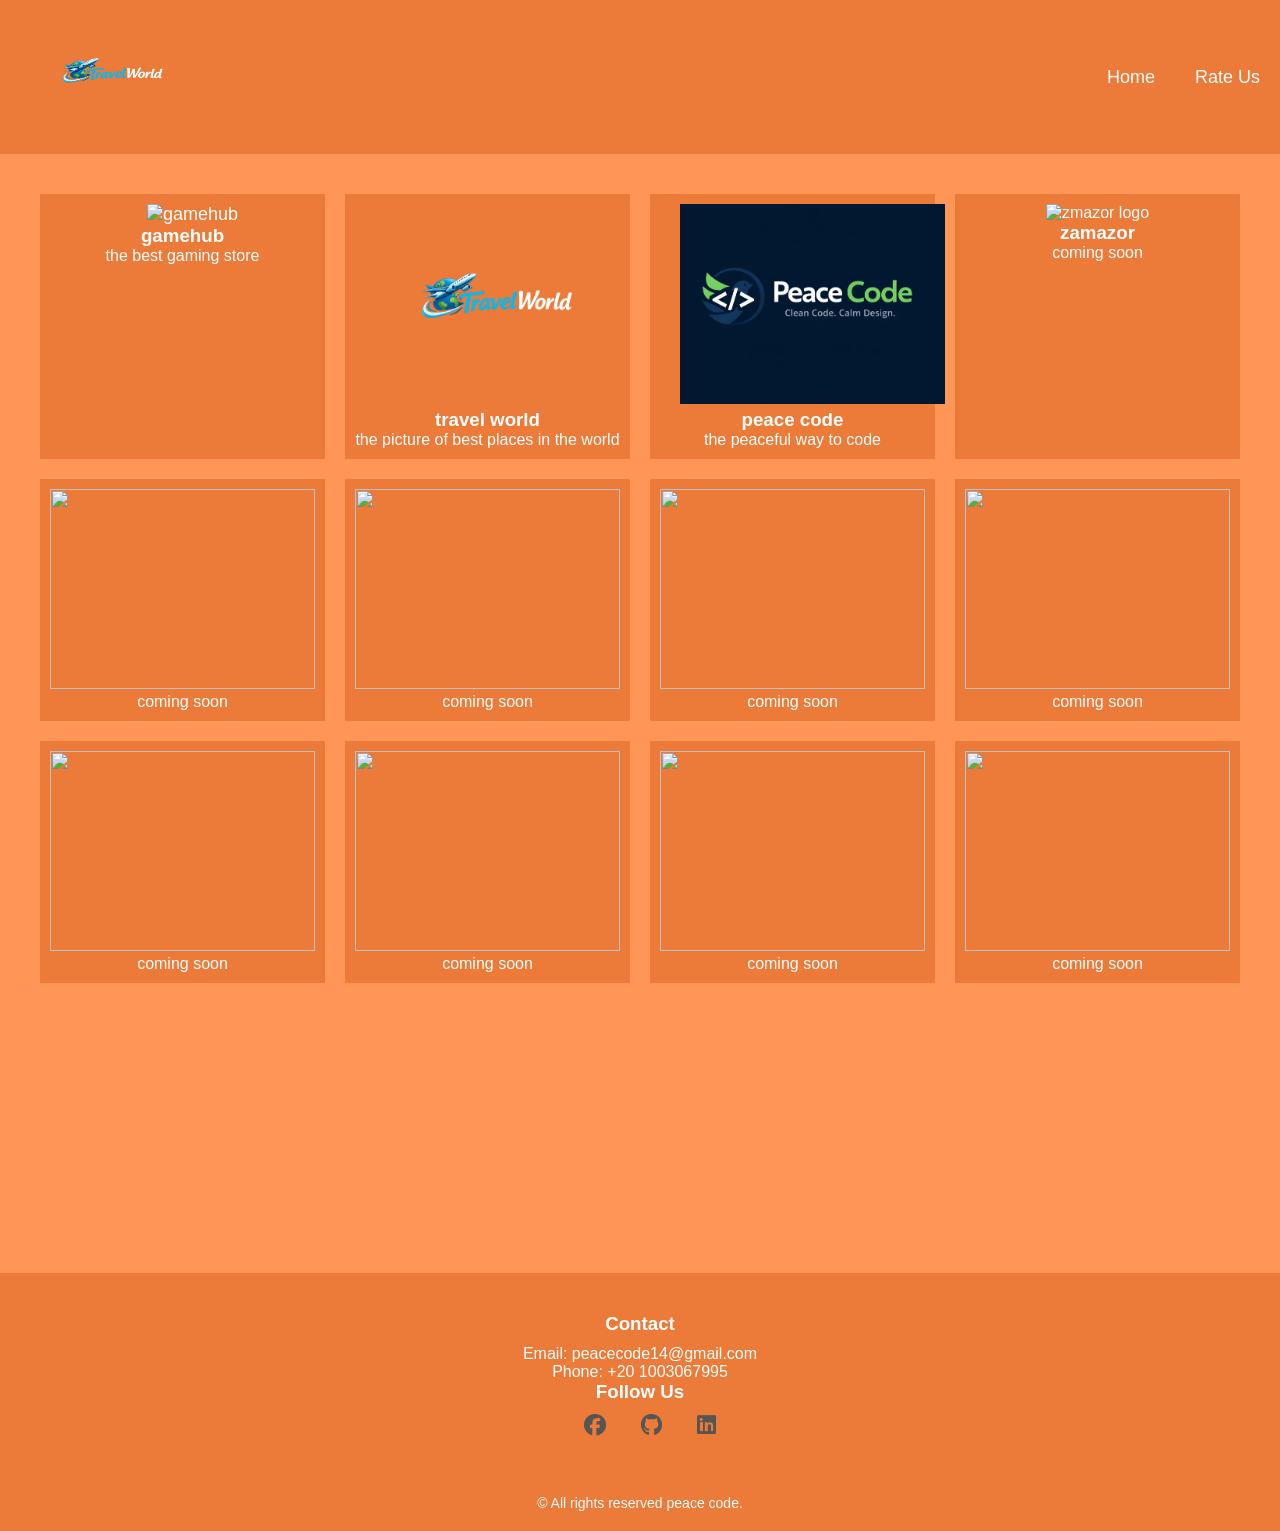
==== other-sites.html @ 66fc783c "Add files via upload" ====
<!DOCTYPE html>
<html lang="en">
<head>
    <meta charset="UTF-8">
    <meta name="viewport" content="width=device-width, initial-scale=1.0">
    <link rel="stylesheet" href="other-site.css">
    <link rel="stylesheet" href="https://cdnjs.cloudflare.com/ajax/libs/font-awesome/6.5.0/css/all.min.css">
    <title>Document</title>
</head>
<body>
<nav>
<nav class="navbar">

<div class="logo"><img src="flight.png" alt="Flight"></div>

<ul class="menu">

<li><a href="index.html">Home</a></li>
<li><a href="rate-us.html">Rate Us</a></li>


</ul>







</nav>
<section class="sites-section">
<div class="sites">
<div class="site">
<a href="https://peacecode14-alt.github.io/gamehub/" target="_blank"><img src="logo.png" alt="gamehub"></a>
<h3>gamehub</h3>
<p>the best gaming store</p> 

</div>
<div class="site">
<a href="https://peacecode14-alt.github.io/travel-world/" target="_blank"><img src="flight.png" alt="travel world"></a>
<h3>travel world</h3>
<p>the picture of best places in the world</p>

</div>
<div class="site">
<a href="https://peacecode14-alt.github.io/peacecode/" target="_blank"><img src="peace code.png" alt=""></a>
<h3>peace code</h3>
<p>the peaceful way to code</p>

</div>
<div class="site">
<img src="logo4.png" alt="zmazor logo">
<h3>zamazor</h3>
<p>coming soon</p>

</div>

<div class="site">
<img src="" alt="">
<h3></h3>
<p>coming soon</p>

</div>
<div class="site">
<img src="" alt="">
<h3></h3>
<p>coming soon</p>

</div>
<div class="site">
<img src="" alt="">
<h3></h3>
<p>coming soon</p>

</div>
<div class="site">
<img src="" alt="">
<h3></h3>
<p>coming soon</p>

</div>
<div class="site">
<img src="" alt="">
<h3></h3>
<p>coming soon</p>

</div>
<div class="site">
<img src="" alt="">
<h3></h3>
<p>coming soon</p>

</div>
<div class="site">
<img src="" alt="">
<h3></h3>
<p>coming soon</p>

</div>
<div class="site">
<img src="" alt="">
<h3></h3>
<p>coming soon</p>

</div>
</div>
</div>
</section>
<footer class="site-footer">
<div class="footer-content">

<div class="footer-section social">
<div class="footer-section">

<h3>Contact</h3>
<p>Email: peacecode14@gmail.com</p>
<p>Phone: +20 1003067995</p>

</div>
<h3>Follow Us</h3>
<div class="social-links">
         <a href="https://web.facebook.com/profile.php?id=61561774513017&locale=ar_AR" target="_blank">
          <i class="fa-brands fa-facebook"></i>
        </a>

        <a href="https://github.com/peacecode14-alt" target="_blank">
          <i class="fa-brands fa-github"></i>
        </a>
        <a
          href="https://www.linkedin.com/in/ahmed-emad-367192395/"
          target="_blank"
        >
          <i class="fa-brands fa-linkedin"></i>
        </a>
      </div>
</div>

</div>







<div class="footer-bottom">
<p>© All rights reserved peace code.</p>
</div>

</footer>





    
</body>
</html>
---- other-site.css ----
* {
    margin: 0;
    padding: 0;
    box-sizing: border-box;
    font-family: Arial;
    scroll-behavior: smooth;
}

body {
    margin: 0;
    font-family: Arial;
    background: #ff9658;
    color: white;
}

.navbar {

    display: flex;
    justify-content: space-between;
    align-items: center;
    background: #ec7a38;
    padding: 20px;

}

nav a {
    margin-left: 20px;
    text-decoration: none;
    color: white;
    font-size: 18px;
    transition: .3s;
}

nav a:hover {
    color: #38bdf8;
}

.logo img {
    height: 110px;
    width: 200px;
    border: none;
    border-radius: 50px;
}

.menu {

    display: flex;
    gap: 20px;
    list-style: none;

}

.menu a {

    color: white;
    text-decoration: none;

}

.sites {

    display: grid;
    grid-template-columns: repeat(4, 1fr);
    gap: 20px;
    padding: 40px;

}

.site {

    background: #ec7a38;
    padding: 10px;
    text-align: center;
    transition: 0.4s;

}

.site img {

    width: 100%;
    height: 200px;
    object-fit: cover;
}

.site:hover {

    transform: translateY(-10px) scale(1.05);
    box-shadow: 0 10px 20px black;

}


.site-footer {
    background: #ec7a38;
    backdrop-filter: blur(8px);
    color: white;
    padding: 40px 20px 20px 20px;
    margin-top: 250px;
}

.footer-content {
    display: flex;
    justify-content: center;
    flex-wrap: wrap;

}

.footer-section {
    min-width: 200px;
    text-align: center;
}

.footer-section h3 {
    margin-bottom: 10px;
}


.footer-section a:hover {
    color: #66c0f4;
}

.footer-bottom {
    text-align: center;
    border-top: 1px solid #ec7a38;
    padding-top: 15px;
    margin-top: 20px;
    font-size: 14px;
}


.social-links {
    display: flex;
    justify-content: center;
    gap: 15px;
    margin-bottom: 20px;
}

.social-links a {
    font-size: 22px;
    color: #555;
    transition: 0.3s;
}

.social-links a:hover {
    color: #2196f3;
    transform: scale(1.2);
}

@media(max-width:900px) {

    .games {

        grid-template-columns: repeat(2, 1fr);

    }

}

@media(max-width:500px) {

    .sites {

        grid-template-columns: 1fr;

    }

    .navbar {

        flex-direction: column;

    }

    footer-content {
        flex-direction: column;
        align-items: center;
        text-align: center;
    }

}
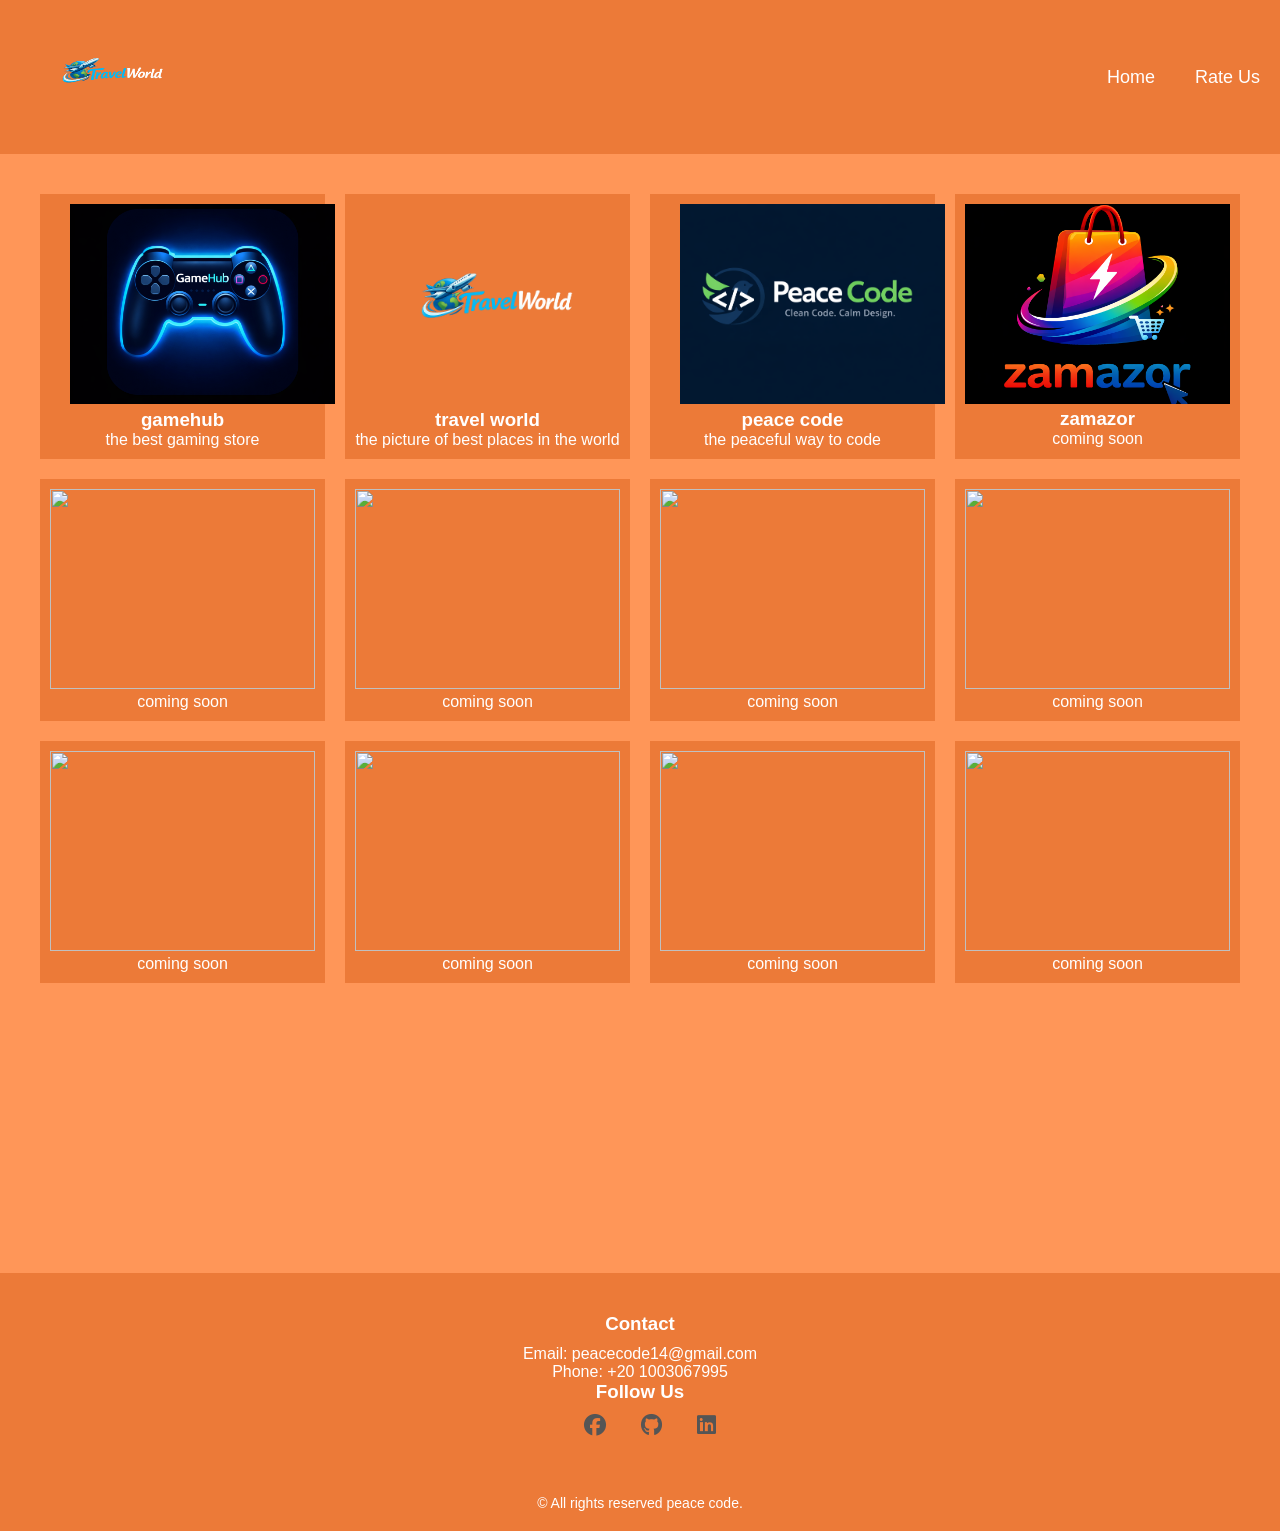
==== commit ae814b9c: "Update other-sites.html" ====
--- a/other-sites.html
+++ b/other-sites.html
@@ -15,7 +15,7 @@
 
 <ul class="menu">
 
-<li><a href="index.html">Home</a></li>
+<li><a href="https://peacecode14-alt.github.io/travel-world/">Home</a></li>
 <li><a href="rate-us.html">Rate Us</a></li>
 
 
@@ -155,4 +155,4 @@
 
     
 </body>
-</html>+</html>
